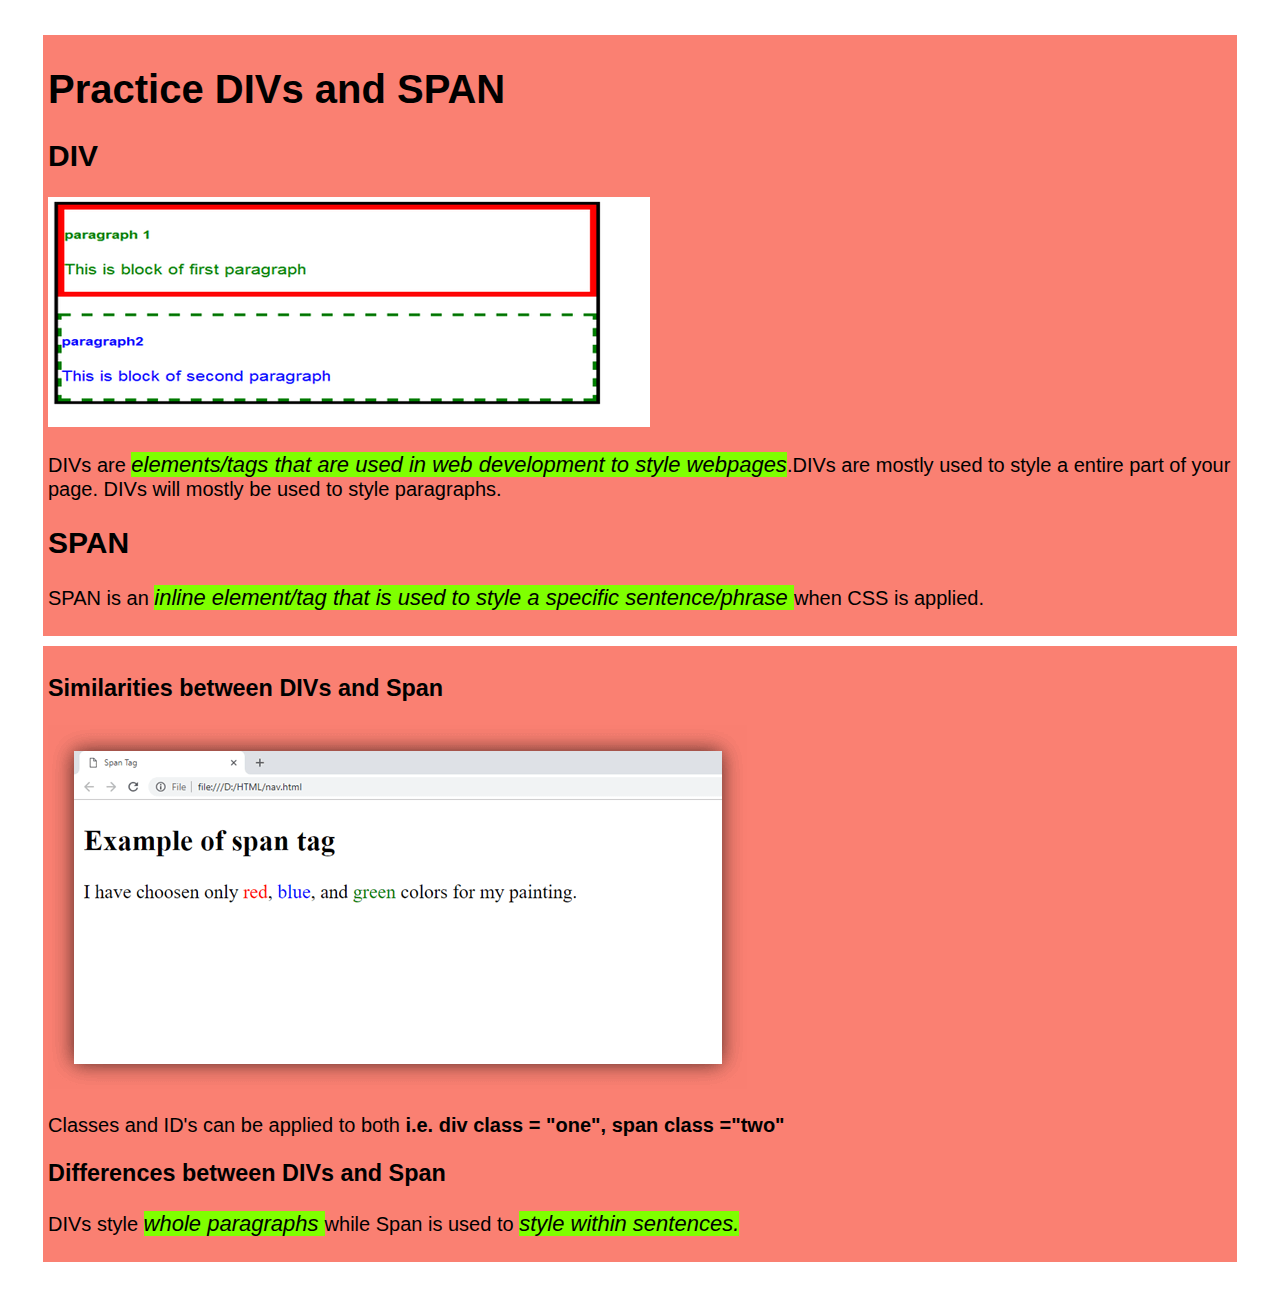
==== index.html @ abbd5f08 "Add index.html to replace previous title" ====
<!DOCTYPE html>
<html lang="en">
<head>
    <meta charset="UTF-8">
    <meta http-equiv="X-UA-Compatible" content="IE=edge">
    <meta name="viewport" content="width=device-width, initial-scale=1.0">
    <title>Document</title>
    <link href="CSS/style.css" rel="stylesheet" type="text/css">
</head>
<div class ="body">
<body>
    <!-- 
    <div id="header">
    <header>
        <img src="Images/divandspan.jpeg" alt="Header image of our website">
    </header>
    </div>
      -->
     

    <div class ="styles">
    <h1>Practice DIVs and SPAN</h1>
    <h2>DIV</h2>
    <img src="Images/DIV.png" alt="Image of a div tag">
        <p>DIVs are <span class ="styling"> elements/tags that are used in web development to style webpages</span>.DIVs are mostly used to style a entire part of your page. DIVs will mostly be used to style paragraphs.</p>
    <h2>SPAN</h2>
    <p>
        SPAN is an <span class ="styling">inline element/tag that is used to style a specific sentence/phrase </span> when CSS is applied. 
    </p>
    </div>
    <div class ="styles">
    <h3>Similarities between DIVs and Span</h3>
    
    <img src="Images/htmlspantag.png" alt="Image of a span tag">
    <p>    
    Classes and ID's can be applied to both <strong>i.e. div class = "one", span class ="two"</strong>
    </p>
    <h3>Differences between DIVs and Span</h3>
    <p>
        DIVs style <span class="styling"> whole paragraphs </span> while Span is used to <span class ="styling">style within sentences.</span>
    </p>
    </div>
</body>
</div>
</html>
---- CSS/style.css ----
.body{
    background-color: white;
    font-size: 20px;
    color: black;
    margin: 15px;
    padding: 10px;
    box-sizing: border-box;
}
/* 
#header{
    box-sizing: border-box;
    float: left;
    border: solid black; 
}
 */
.styles{
    font-family: sans-serif;
    font-size: 20px;
    margin: 10px;
    background-color: cadetblue;
    padding: 5px;
}

.styling{
    font-style: italic;
    font-size: 22px;
    background-color: chartreuse;
}

 @media screen and (min-width: 750px) {
     .styles{
         background-color: salmon;
         
     }

 }
/* 
 @media screen and (min-width: 500px) and (max-width: 600px){
     .styles{
         font-style: italic;
     }
    }

@media screen and (min-width: 601px){
    .styles{
        font-style: oblique;
    }
    
}
 */
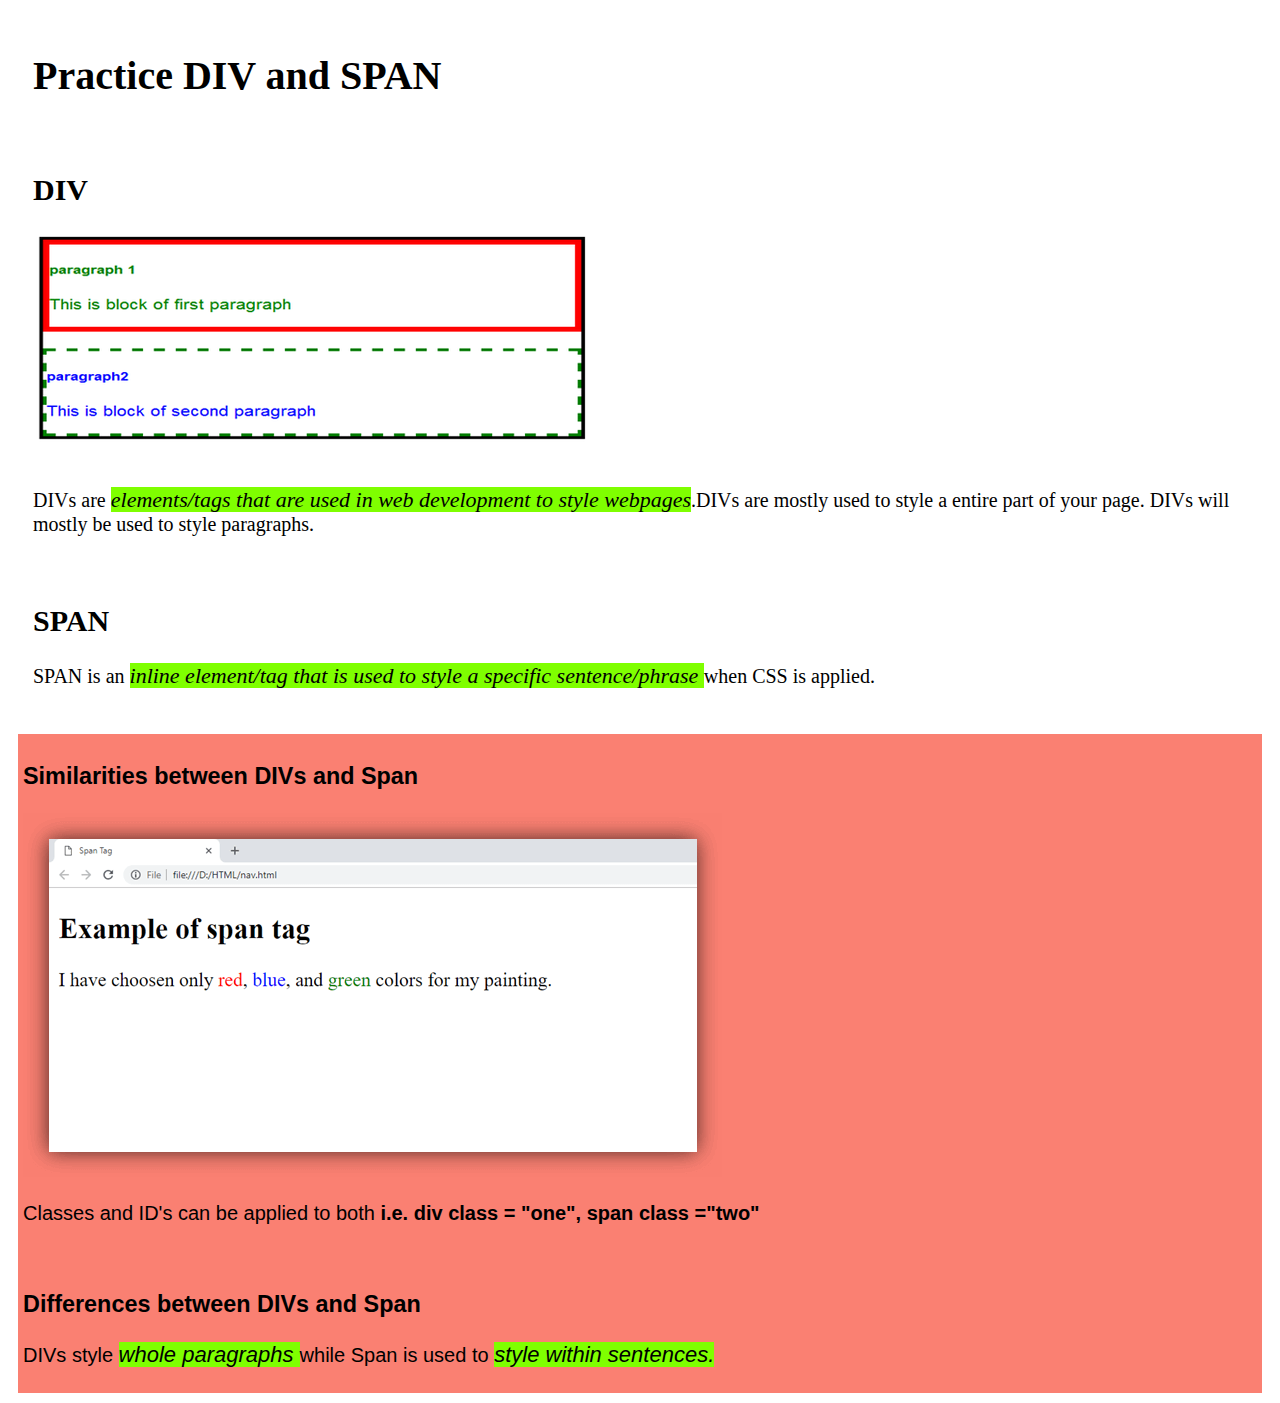
==== commit bc863493: "Add index.html file" ====
--- a/index.html
+++ b/index.html
@@ -16,29 +16,31 @@
     </header>
     </div>
       -->
+      <div class="class"></div>
+      <h1>Practice DIV and SPAN</h1>
+      <br>
+      <h2>DIV</h2>
+      <img src="Images/DIV.png" alt="Image of a div tag">
+        <p>DIVs are <span class ="styling"> elements/tags that are used in web development to style webpages</span>.DIVs are mostly used to style a entire part of your page. DIVs will mostly be used to style paragraphs.</p>
+        <br>
+        <h2>SPAN</h2>
+      <p>
+        SPAN is an <span class ="styling">inline element/tag that is used to style a specific sentence/phrase </span> when CSS is applied. 
+       </p>
+    </div>
+     <div class ="styles">
+       <h3>Similarities between DIVs and Span</h3>
+    
+       <img src="Images/htmlspantag.png" alt="Image of a span tag">
+       <p>    
+       Classes and ID's can be applied to both <strong>i.e. div class = "one", span class ="two"</strong>
+       </p>
+       <br>
+       <h3>Differences between DIVs and Span</h3>
+       <p>
+        DIVs style <span class="styling"> whole paragraphs </span> while Span is used to <span class ="styling">style within sentences.</span>
+        </p>
      
-
-    <div class ="styles">
-    <h1>Practice DIVs and SPAN</h1>
-    <h2>DIV</h2>
-    <img src="Images/DIV.png" alt="Image of a div tag">
-        <p>DIVs are <span class ="styling"> elements/tags that are used in web development to style webpages</span>.DIVs are mostly used to style a entire part of your page. DIVs will mostly be used to style paragraphs.</p>
-    <h2>SPAN</h2>
-    <p>
-        SPAN is an <span class ="styling">inline element/tag that is used to style a specific sentence/phrase </span> when CSS is applied. 
-    </p>
-    </div>
-    <div class ="styles">
-    <h3>Similarities between DIVs and Span</h3>
-    
-    <img src="Images/htmlspantag.png" alt="Image of a span tag">
-    <p>    
-    Classes and ID's can be applied to both <strong>i.e. div class = "one", span class ="two"</strong>
-    </p>
-    <h3>Differences between DIVs and Span</h3>
-    <p>
-        DIVs style <span class="styling"> whole paragraphs </span> while Span is used to <span class ="styling">style within sentences.</span>
-    </p>
     </div>
 </body>
 </div>
